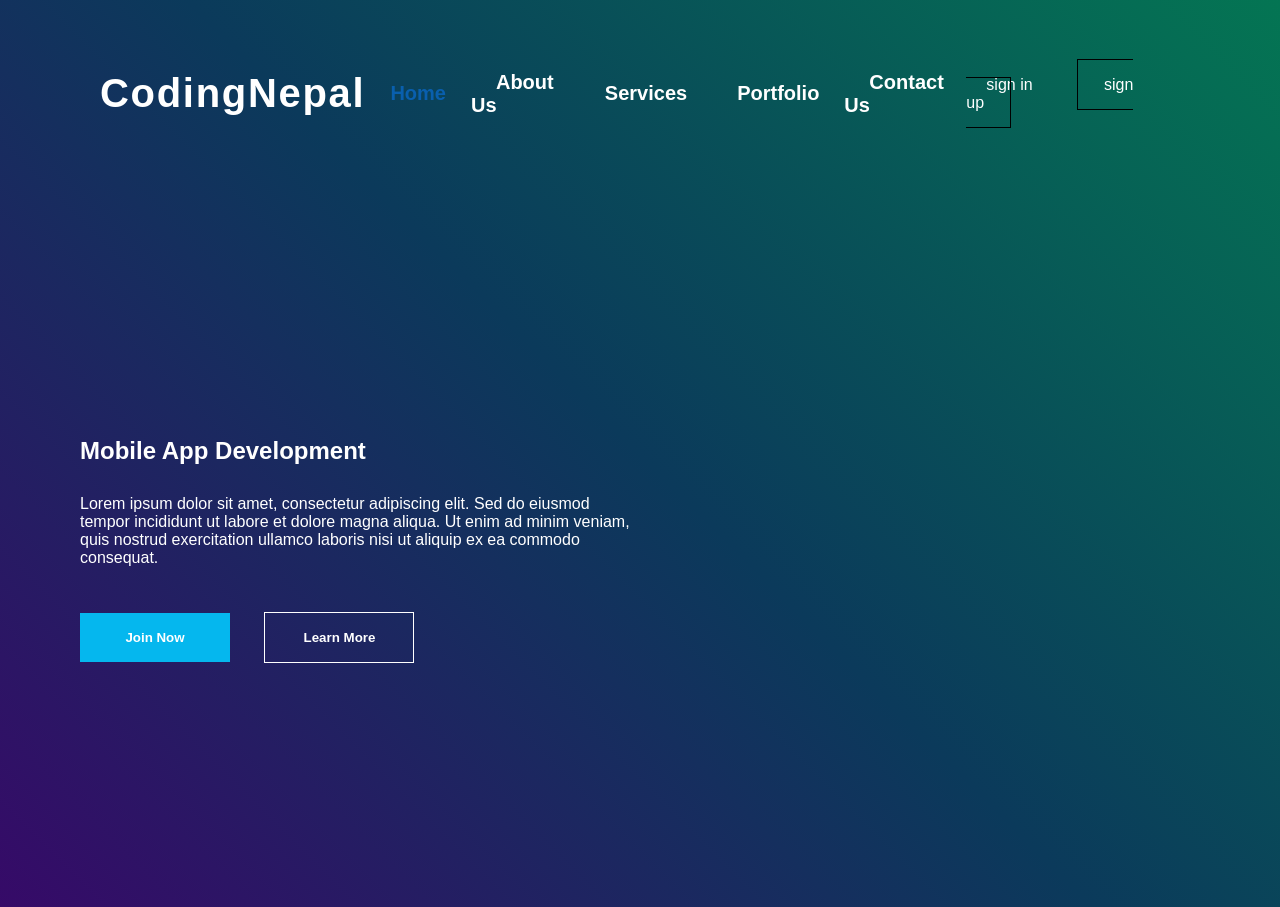
==== practice1/SiteWithHtml/home.html @ 6d96f3f9 "did i just...?" ====
<!DOCTYPE html>
<html lang="en">
<head>
  <meta charset="UTF-8">
  <meta name="viewport" content="width=device-width, initial-scale=1.0">
  <meta http-equiv="X-UA-Compatible" content="ie=edge">
  <title>Site with HTML</title>
  <link rel="stylesheet" href="style.css">
</head>
<body>
  <header>
    <div class="logo">
      <b>CodingNepal</b>
    </div>
    <div class="nav-bar">
      <nav>
        <ul>
          <li><a href="#">home</a></li>
          <li><a href="#">about us</a></li>
          <li><a href="#">services</a></li>
          <li><a href="#">portfolio</a></li>
          <li><a href="#">contact us</a></li>
        </ul>
      </nav>
    </div>
    <div class="signs">
      <a href="#">sign in</a>
      <a href="#">sign up</a>
    </div>
  </header>
  <main>
    <section>
      <div>
        <h1>Mobile App Development</h1>
        <p>Lorem ipsum dolor sit amet, consectetur adipiscing elit. Sed do eiusmod tempor incididunt ut labore et dolore magna aliqua. Ut enim ad minim veniam, quis nostrud exercitation ullamco laboris nisi ut aliquip ex ea commodo consequat.</p>
        <button>Join Now</button>
        <button>Learn More</button>
      </div>
      <div><img src="" alt=""></div>
    </section>
  </main>
</body>
</html>
---- practice1/SiteWithHtml/style.css ----
* {
  padding: 0;
  margin: 0;
  box-sizing: border-box;
  font-family: 'Franklin Gothic Medium', 'Arial Narrow', Arial, sans-serif;
}

body {
  background: linear-gradient(45deg, #360a68, #0b3a5b, #047553);
  color: #fff;
}

header {
  margin: 50px 80px;
  display: flex;
  justify-content: space-between;
  align-items: center;
  padding: 20px;
}

header div:first-child {
  font-family: 'Times New Roman', Times, serif;
  color: #fff;
  letter-spacing: 1.7px;
  font-size: 40px;
}

header div:nth-child(2) nav ul {
  list-style-type: none;
  display: flex;
  justify-content: space-around;
  align-items: center;
}

header div:nth-child(2) nav ul li {
  list-style: none;
}

header div:nth-child(2) nav ul li a {
  text-decoration: none;
  color: #fff;
  font-size: 20px;
  text-transform: capitalize;
  padding: 25px;
  font-weight: bold;
}

header div:nth-child(2) nav ul li:first-child a {
  color: #095fae;
}

header div:nth-child(3) a {
  text-decoration: none;
  color: #fff;
  margin: 0 20px;
}

header div:nth-child(3) a:nth-child(2) {
  border: solid 1px black;
  padding: 16px 26px;
}

section:nth-child(1) {
  height: 80vh;
  display: flex;
  justify-content: space-between;
  align-items: center;
  padding: 80px;
}

section:nth-child(1) div {
  width: 50%;
}

section:nth-child(1) div h1 {
  margin: 30px 0;
}

section:nth-child(1) div p {
  margin: 20px 0;
}

section:nth-child(1) div button {
  padding: 17px 35px;
  text-transform: capitalize;
  color: #fff;
  width: 150px;
  text-align: center;
  border: none;
  font-weight: bold;
}

section:nth-child(1) div button:nth-child(3) {
  margin: 25px 0;
  background-color: #05b7ee;
}

section:nth-child(1) div > button:nth-child(4) {
  margin: 25px 30px;
  border: solid #fff 1px;
  background: transparent;
}
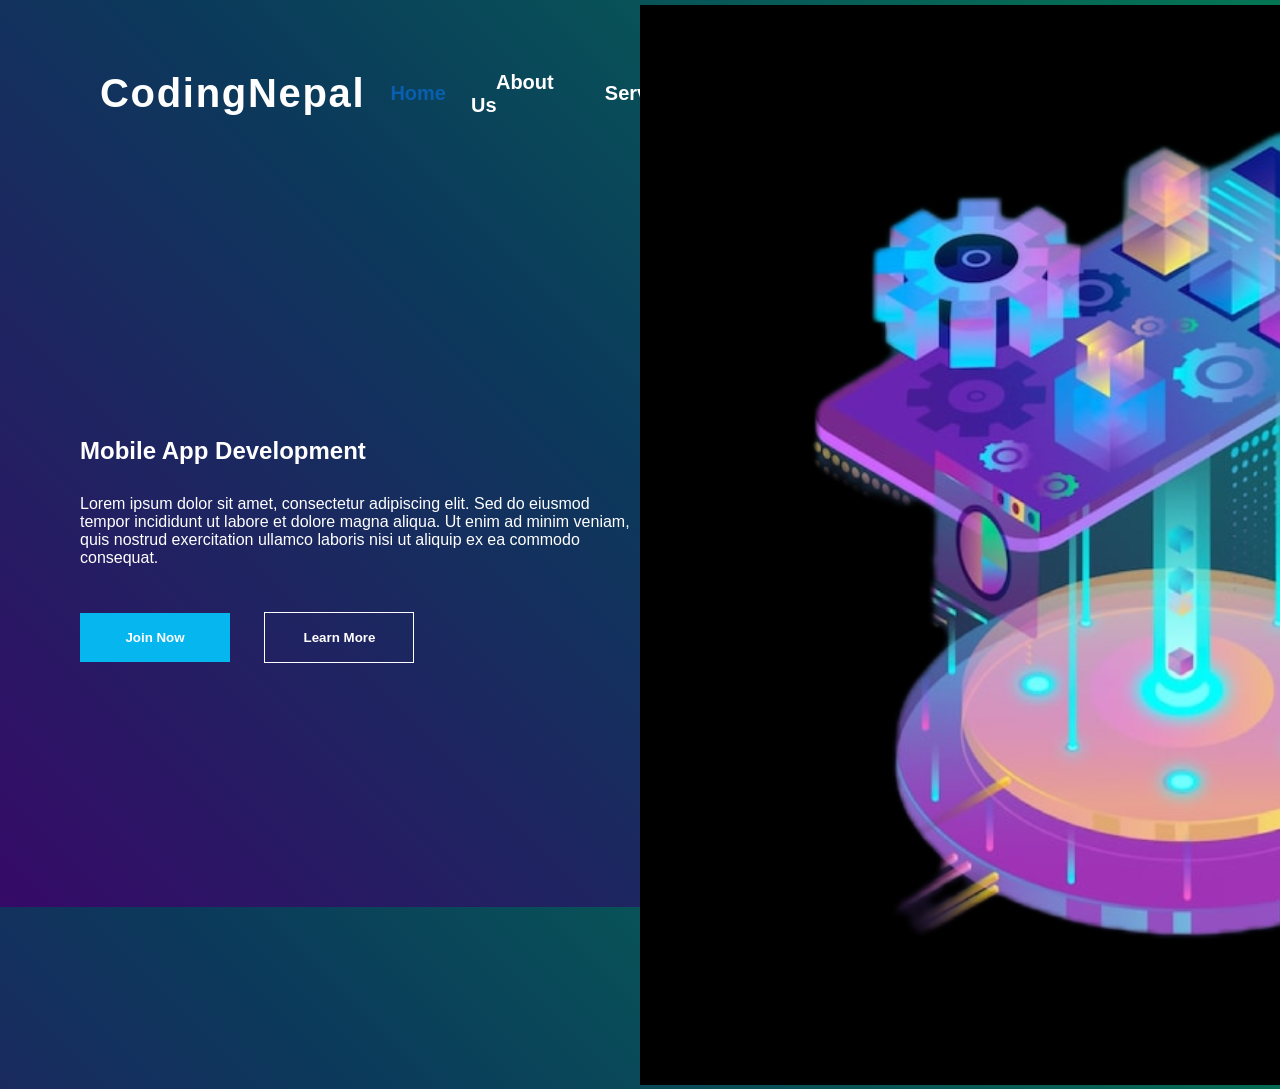
==== commit 8a6fbb4f: "ok" ====
--- a/practice1/SiteWithHtml/home.html
+++ b/practice1/SiteWithHtml/home.html
@@ -36,7 +36,7 @@
         <button>Join Now</button>
         <button>Learn More</button>
       </div>
-      <div><img src="" alt=""></div>
+      <div><img src="pic.jpg" alt="image of tech"></div>
     </section>
   </main>
 </body>
